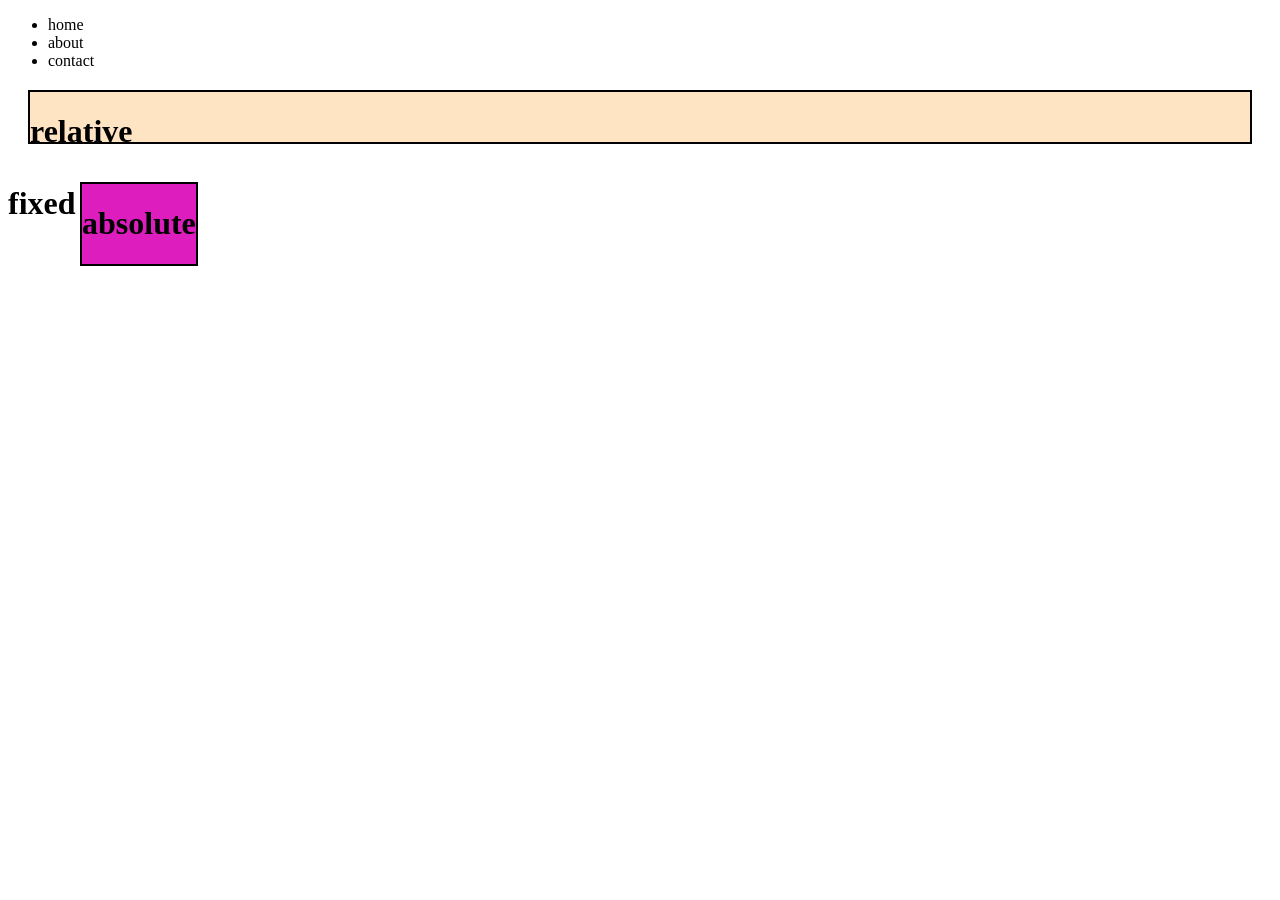
==== CSS/position.html @ 7b9b23a4 "css basic and box modle completed" ====
<!DOCTYPE html>
<html lang="en">
<head>
    <meta charset="UTF-8">
    <meta name="viewport" content="width=device-width, initial-scale=1.0">
    <title>Document</title>
    <style>
        body{
            height: 100px;
        }
        .navbar {
            position: sticky;
            top: 0;
        }
        .relative {
           border: 2px solid black;
            position: relative;
            height: 50px;
             margin: 20px;
             background-color: bisque;
        }
        .absolute {
            border: 2px solid black;
            position: absolute;
            margin: 10px;
             margin-left: 50px;
             background-color: rgb(221, 29, 189);
        }
        .fixed {
            position: fixed;
        }
    </style>
</head>
<body>
    <div class="navbar"></div>
    <nav>
        <ul>
            <li>home</li>
            <li>about</li>
            <li>contact</li>
        </ul>
    </nav>
    </div>
    <div class="relative">
        <h1>relative</h1>
        <div class="absolute">
            <h1>absolute</h1>
        </div>
    </div>
    <div class="fixed">
        <h1>fixed</h1>
    </div>
</body>
</html>
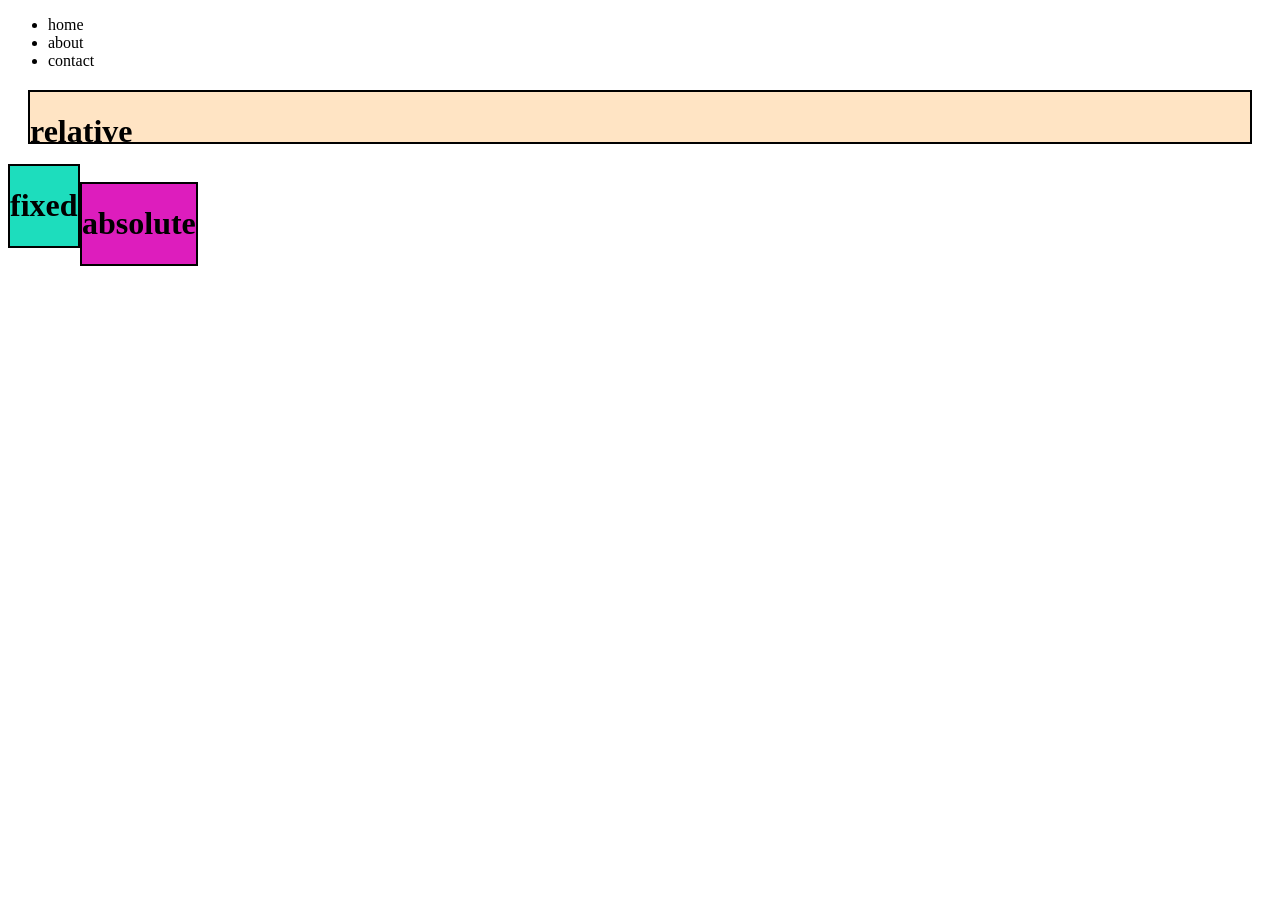
==== commit aad9f203: "css completed" ====
--- a/CSS/position.html
+++ b/CSS/position.html
@@ -28,6 +28,8 @@
         }
         .fixed {
             position: fixed;
+            background-color: rgb(29, 221, 189);
+                border: 2px solid black;
         }
     </style>
 </head>
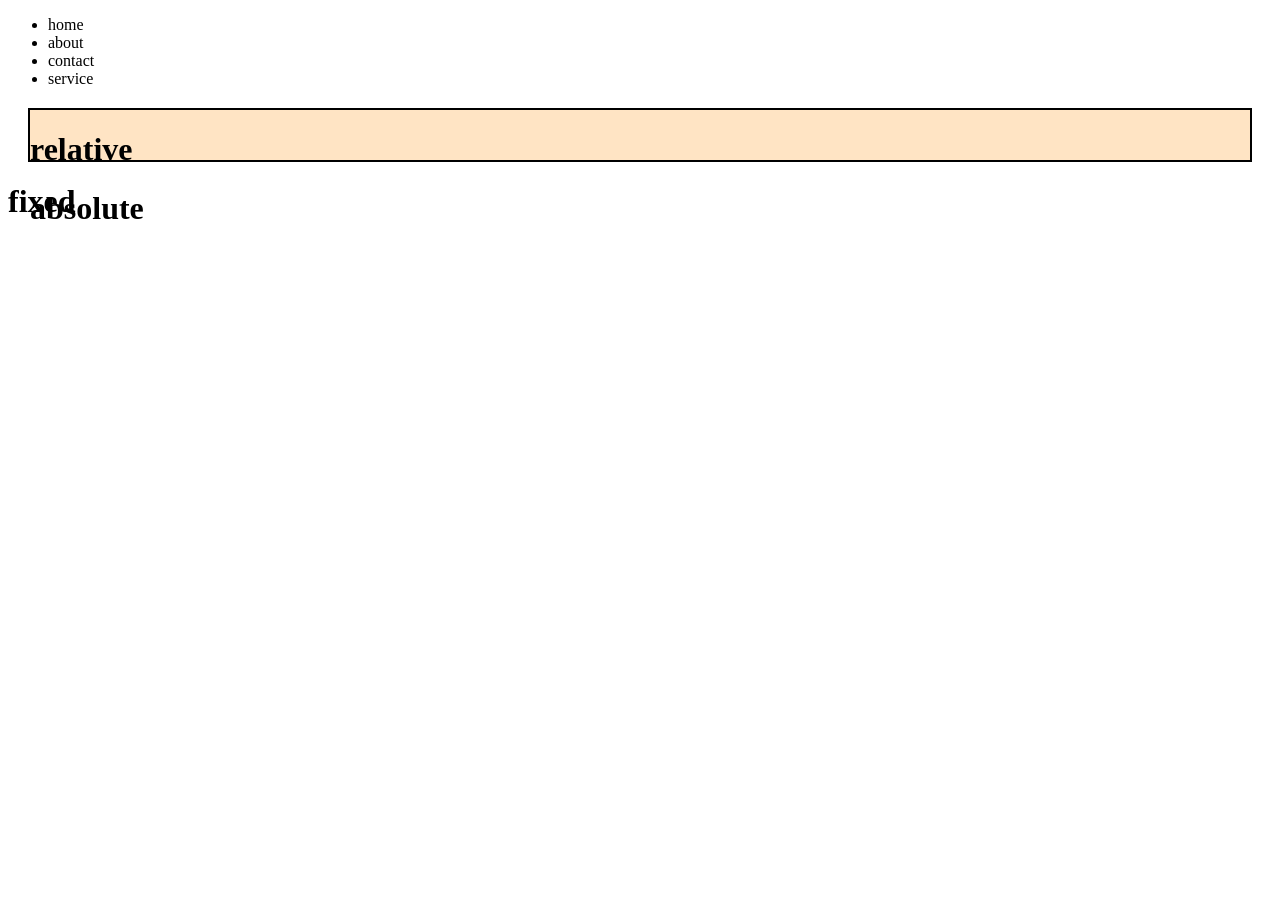
==== commit 8350c858: "javascript completed" ====
--- a/CSS/position.html
+++ b/CSS/position.html
@@ -11,6 +11,7 @@
         .navbar {
             position: sticky;
             top: 0;
+            background-color: black;
         }
         .relative {
            border: 2px solid black;
@@ -18,18 +19,6 @@
             height: 50px;
              margin: 20px;
              background-color: bisque;
-        }
-        .absolute {
-            border: 2px solid black;
-            position: absolute;
-            margin: 10px;
-             margin-left: 50px;
-             background-color: rgb(221, 29, 189);
-        }
-        .fixed {
-            position: fixed;
-            background-color: rgb(29, 221, 189);
-                border: 2px solid black;
         }
     </style>
 </head>
@@ -40,6 +29,7 @@
             <li>home</li>
             <li>about</li>
             <li>contact</li>
+            <li>service</li>
         </ul>
     </nav>
     </div>
@@ -50,7 +40,7 @@
         </div>
     </div>
     <div class="fixed">
-        <h1>fixed</h1>
-    </div>
+        <h1>fixed</h1>  
+      </div>   
 </body>
 </html>
